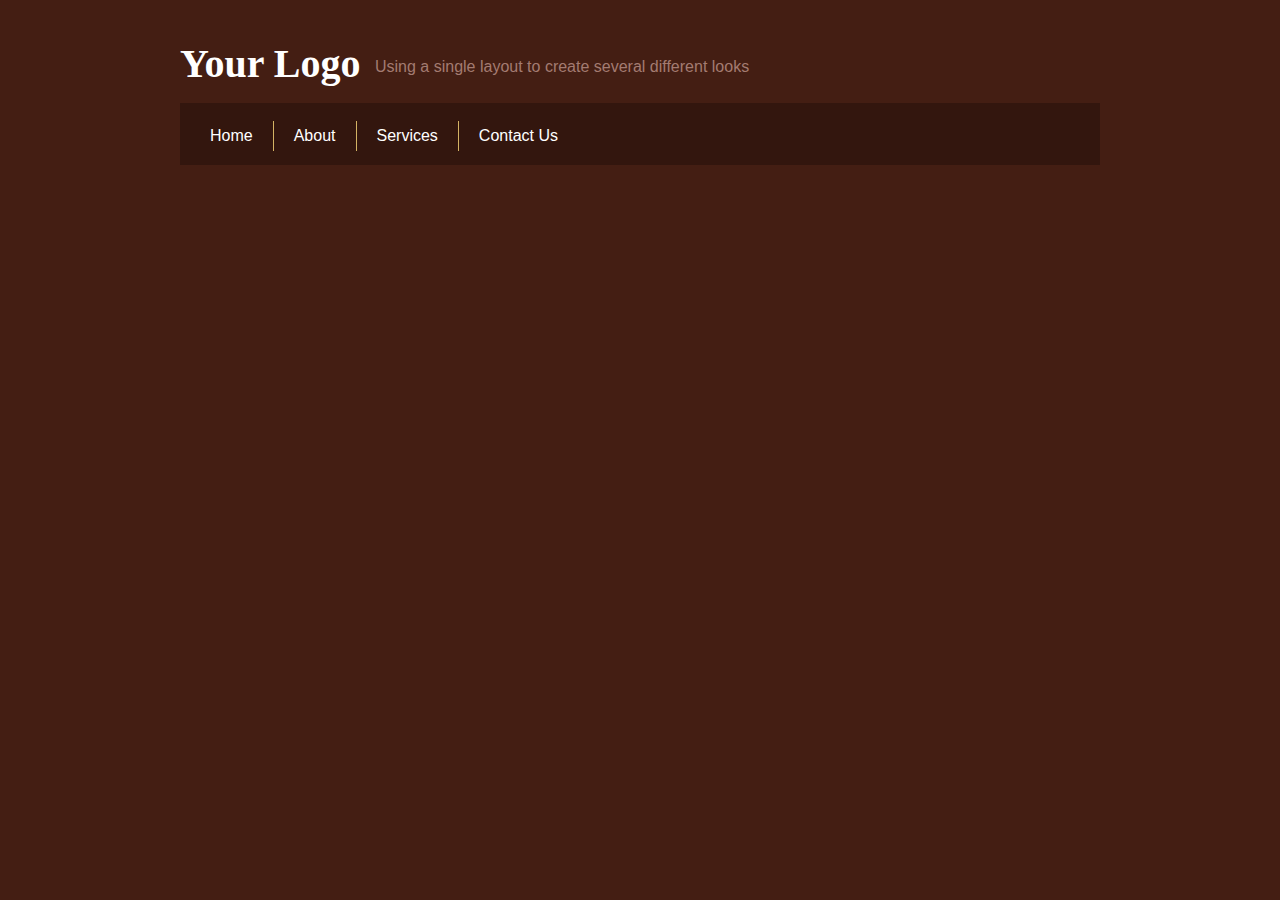
==== Week 3/index.html @ 00ec7312 "Started project" ====
<!DOCTYPE html>

<html>

  <head>
    <link rel="stylesheet" href="styles.css"/>
  </head>


  <body>

    <div class="logoContainer">


      <div class="logo">
        Your Logo
      </div>

      <div class="slogan">
        Using a single layout to create several different looks
      </div>


    </div>

    <div class="nav">

      <ol>
        <li>Home</li>
        <li>About</li>
        <li>Services</li>
        <li>Contact Us</li>
      </ol>

    </div>

  </body>

</html>
---- Week 3/styles.css ----
body {
  background-color:#441e13;
  color: white;
}

 div {
  /* outline: 1px solid yellow; */
 }

/* ---- */

.logo {
  width:195px;
  float:left;
  color: white;
  font-weight: bold;
  font-size: 2.5rem;

}

/* ---- */

.slogan {
    width:380px;
    float:left;
    color:#A37B71;
    font-family: sans-serif;
    font-size: 0.9;
    margin-top:18px;
}

/* --- */

  .logoContainer {
    max-width: 920px;
    margin-top: 40px;
    margin-left: auto;
    margin-right: auto;
    overflow: hidden;
}

/* --- */

.nav {
  background: rgba(0, 0, 0, 0.25);
  height: 62px;
  margin-left: auto;
  margin-right: auto;
  max-width: 920px;

}

.nav li {
  border-right: 1px solid #D4B364;
  display: block;
  float: left;
  padding: 6px 20px; /* top and bottom: 6px | left and right: 20px */
  font-family: sans-serif;

}

.nav ol {
  padding: 18px 10px;

}

.nav li:last-child {
  border-right: none;
}
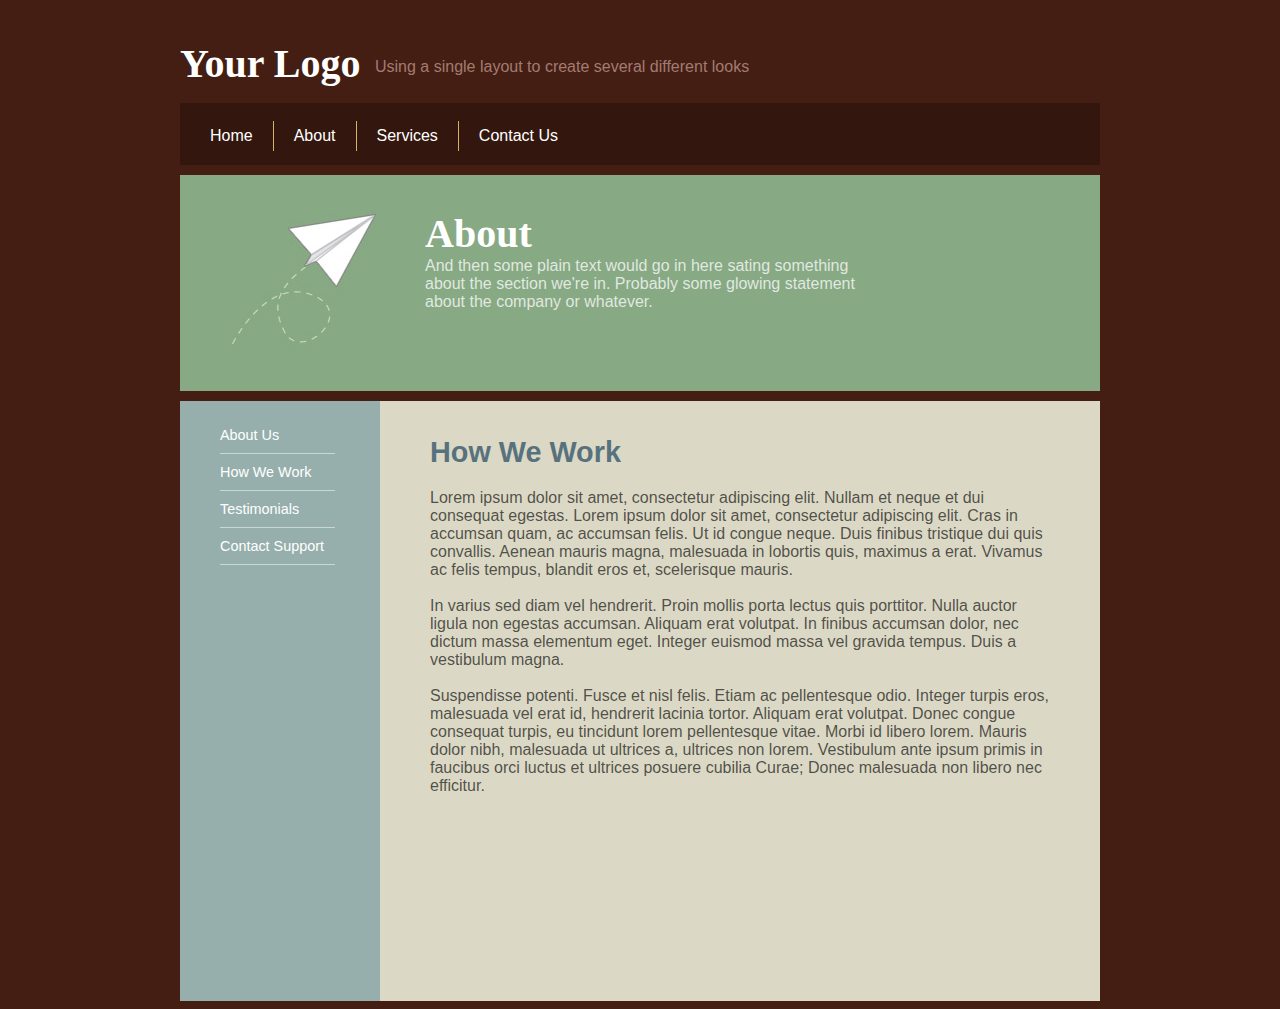
==== commit dace7c5e: "Finished Week 3 Website assignment." ====
--- a/Week 3/index.html
+++ b/Week 3/index.html
@@ -34,6 +34,67 @@
 
     </div>
 
+
+
+    <div class="banner">
+
+        <div class="bannerImage">
+          <img src="plane.jpg">
+        </div>
+
+        <div class="bannerText">
+          About
+            <div> And then some plain text would go in here sating something
+              about the section we're in. Probably some glowing statement about
+              the company or whatever.
+            </div>
+        </div>
+
+    </div>
+
+
+
+    <div class="siteBody">
+
+      <div class="sideNav">
+        <ol>
+          <li> About Us </li>
+          <li> How We Work </li>
+          <li> Testimonials </li>
+          <li> Contact Support </li>
+        </ol>
+      </div>
+
+      <div class="bodyContent">
+        How We Work
+        <div>
+          Lorem ipsum dolor sit amet, consectetur adipiscing elit. Nullam et
+          neque et dui consequat egestas. Lorem ipsum dolor sit amet, consectetur
+           adipiscing elit. Cras in accumsan quam, ac accumsan felis. Ut id congue
+           neque. Duis finibus tristique dui quis convallis. Aenean mauris magna,
+           malesuada in lobortis quis, maximus a erat. Vivamus ac felis tempus,
+           blandit eros et, scelerisque mauris.
+          <br /><br />
+          In varius sed diam vel hendrerit. Proin mollis porta lectus quis porttitor.
+          Nulla auctor ligula non egestas accumsan. Aliquam erat volutpat.
+          In finibus accumsan dolor, nec dictum massa elementum eget. Integer
+          euismod massa vel gravida tempus. Duis a vestibulum magna.
+          <br /><br />
+          Suspendisse potenti. Fusce et nisl felis. Etiam ac pellentesque odio.
+          Integer turpis eros, malesuada vel erat id, hendrerit lacinia tortor.
+          Aliquam erat volutpat. Donec congue consequat turpis, eu tincidunt
+          lorem pellentesque vitae. Morbi id libero lorem. Mauris dolor nibh,
+          malesuada ut ultrices a, ultrices non lorem. Vestibulum ante ipsum primis
+          in faucibus orci luctus et ultrices posuere cubilia Curae; Donec malesuada 
+          non libero nec efficitur.
+
+        </div>
+      </div>
+
+    </div>
+
+
+
   </body>
 
 </html>
--- a/Week 3/styles.css
+++ b/Week 3/styles.css
@@ -4,10 +4,10 @@
 }
 
  div {
-  /* outline: 1px solid yellow; */
+   /* outline: 1px solid yellow; */
  }
 
-/* ---- */
+/* --------LOGO START------- */
 
 .logo {
   width:195px;
@@ -15,10 +15,7 @@
   color: white;
   font-weight: bold;
   font-size: 2.5rem;
-
 }
-
-/* ---- */
 
 .slogan {
     width:380px;
@@ -29,8 +26,6 @@
     margin-top:18px;
 }
 
-/* --- */
-
   .logoContainer {
     max-width: 920px;
     margin-top: 40px;
@@ -39,7 +34,9 @@
     overflow: hidden;
 }
 
-/* --- */
+/* -----------LOGO END ----- */
+
+/* --------- NAV START -------- */
 
 .nav {
   background: rgba(0, 0, 0, 0.25);
@@ -67,3 +64,95 @@
 .nav li:last-child {
   border-right: none;
 }
+
+/* ----------- NAV END ---------- */
+
+/* ---------- BANNER START -------*/
+
+.banner {
+  max-width: 920px;
+  margin-top: 10px;
+  margin-left: auto;
+  margin-right: auto;
+  overflow: hidden;
+  background-color: #87a984;
+  padding: 35px 0px;
+
+}
+
+.bannerImage {
+  float:left;
+  padding-left: 45px
+}
+
+.bannerText {
+  float: left;
+  padding-left: 45px;
+  color: white;
+  font-weight: bold;
+  font-size: 2.5rem;
+}
+.bannerText div {
+  font-size: 1rem;
+  font-weight: normal;
+  font-family: sans-serif;
+  color: rgba(255, 255, 255, 0.75);
+  max-width: 445px;
+}
+
+/* -------- BANNER END ------- */
+
+/* --------BODY START ------ */
+
+.siteBody {
+  max-width: 920px;
+  margin-top: 10px;
+  margin-left: auto;
+  margin-right: auto;
+  overflow: hidden;
+}
+
+.sideNav {
+  background-color: #96afac;
+  width: 200px;
+  float: left;
+  font-family: sans-serif;
+  height: 600px;
+
+
+}
+.sideNav li {
+  border-bottom: 1px solid rgba(255, 255, 255, 0.5);
+  display: block;
+  padding: 10px 0px;
+  font-size: 0.9rem;
+  margin-right: 45px;
+
+}
+
+/*---*/
+
+.bodyContent {
+   background-color: #dbd8c5;
+   float: left;
+   color: #57727d;
+   font-weight: bold;
+   font-size: 1.8rem;
+   width:620px;
+   height: 530px;
+   padding: 35px 50px;
+   font-family: sans-serif;
+}
+
+.bodyContent div {
+  margin-top: 20px;
+  font-size: 1rem;
+  font-weight: normal;
+  color: rgba(0, 0, 0, 0.65);
+
+}
+
+
+
+
+/* ---------BODY END ------*/
